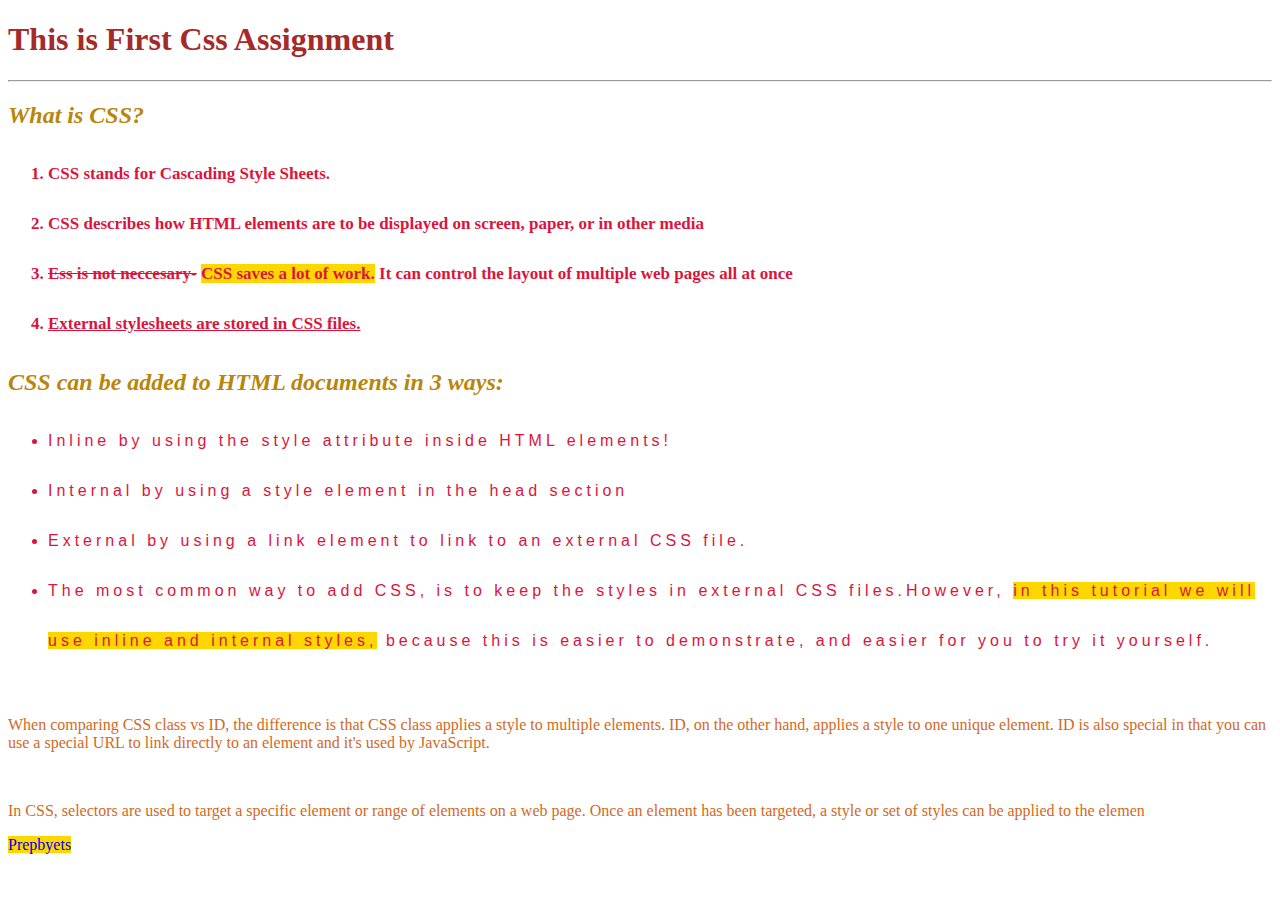
==== forms.html/CSS/CSS HANDSON 1/index.html @ 64188822 "i love css" ====
<!DOCTYPE html>
<html lang="en">
<head>
    <link rel="icon" href="./Assessts/icon.png">
    <link rel="stylesheet" href="./style1.css" >

  
    <meta name="Css Assessment 1" content="basic Css Assessment1 like colors and attributes">
    <title>Css Assessment 1</title>
</head>
<body>
    <h1>This is First Css Assignment</h1>
    <hr>
    <h2>What is CSS?</h2>
    <ol type="1" class="text">
        <li>CSS stands for Cascading Style Sheets.</li> 
        <li>CSS describes how HTML elements are to be displayed on screen, paper, or in other media</li>
        <li> <span class="del">Ess is not neccesary-</span> <span class="gold">CSS saves a lot of work.</span> It can control the layout of multiple web pages all at once</li>
        <li>    <span class="line">External stylesheets are stored in CSS files.</span>   </li>
    </ol>
    <h2>CSS can be added to HTML documents in 3 ways:  </h2>
    <ul class="section2">
        <li class="font">Inline by using the style attribute inside HTML elements!  </li>
        <li class="font"> Internal by using a style element in the head section  </li>
        <li class="font">External by using a link element to link to an external CSS file.</li>
        <li class="font"> The most common way to add CSS, is to keep the styles in external CSS files.However, <span class="gold" >in this tutorial we will use inline and internal styles,</span> because this is easier to demonstrate, and easier for you to try it yourself.</li>
    </ul> <br>
    <p>When comparing CSS class vs ID, the difference is that CSS class applies a style to multiple elements. ID, on the other hand, applies a style to one unique element. ID is also special in that you can use a special URL to link directly to an element and it's used by JavaScript.</p><br>
    <p>In CSS, selectors are used to target a specific element or range of elements on a web page. Once an element has been targeted, a style or set of styles can be applied to the elemen</p>
    <a href="https://www.prepbytes.com/login?redirect_uri=%2F">Prepbyets</a>
    
</body>
</html>
---- forms.html/CSS/CSS HANDSON 1/style1.css ----
h1{
    color: brown;
    font-family:Cambria, Cochin, Georgia, Times, 'Times New Roman', serif;
}
li{
    color:crimson;
    line-height: 50px;
}
h2{
    color:darkgoldenrod;
    font-style: italic;
}
p{
    color: chocolate;
}
.font{
    letter-spacing: 4px;
}
.text{
   font-size: 17px;
   font-weight: bold;
}
.section2{
    font-family:'Lucida Sans', 'Lucida Sans Regular', 'Lucida Grande', 'Lucida Sans Unicode', Geneva, Verdana, sans-serif;
}
.gold{
    background-color: gold;
    
}
.del{
    text-decoration: line-through;
}
.line{
    text-decoration: underline;
}
a{
    text-decoration: none;
    background-color: gold;
}
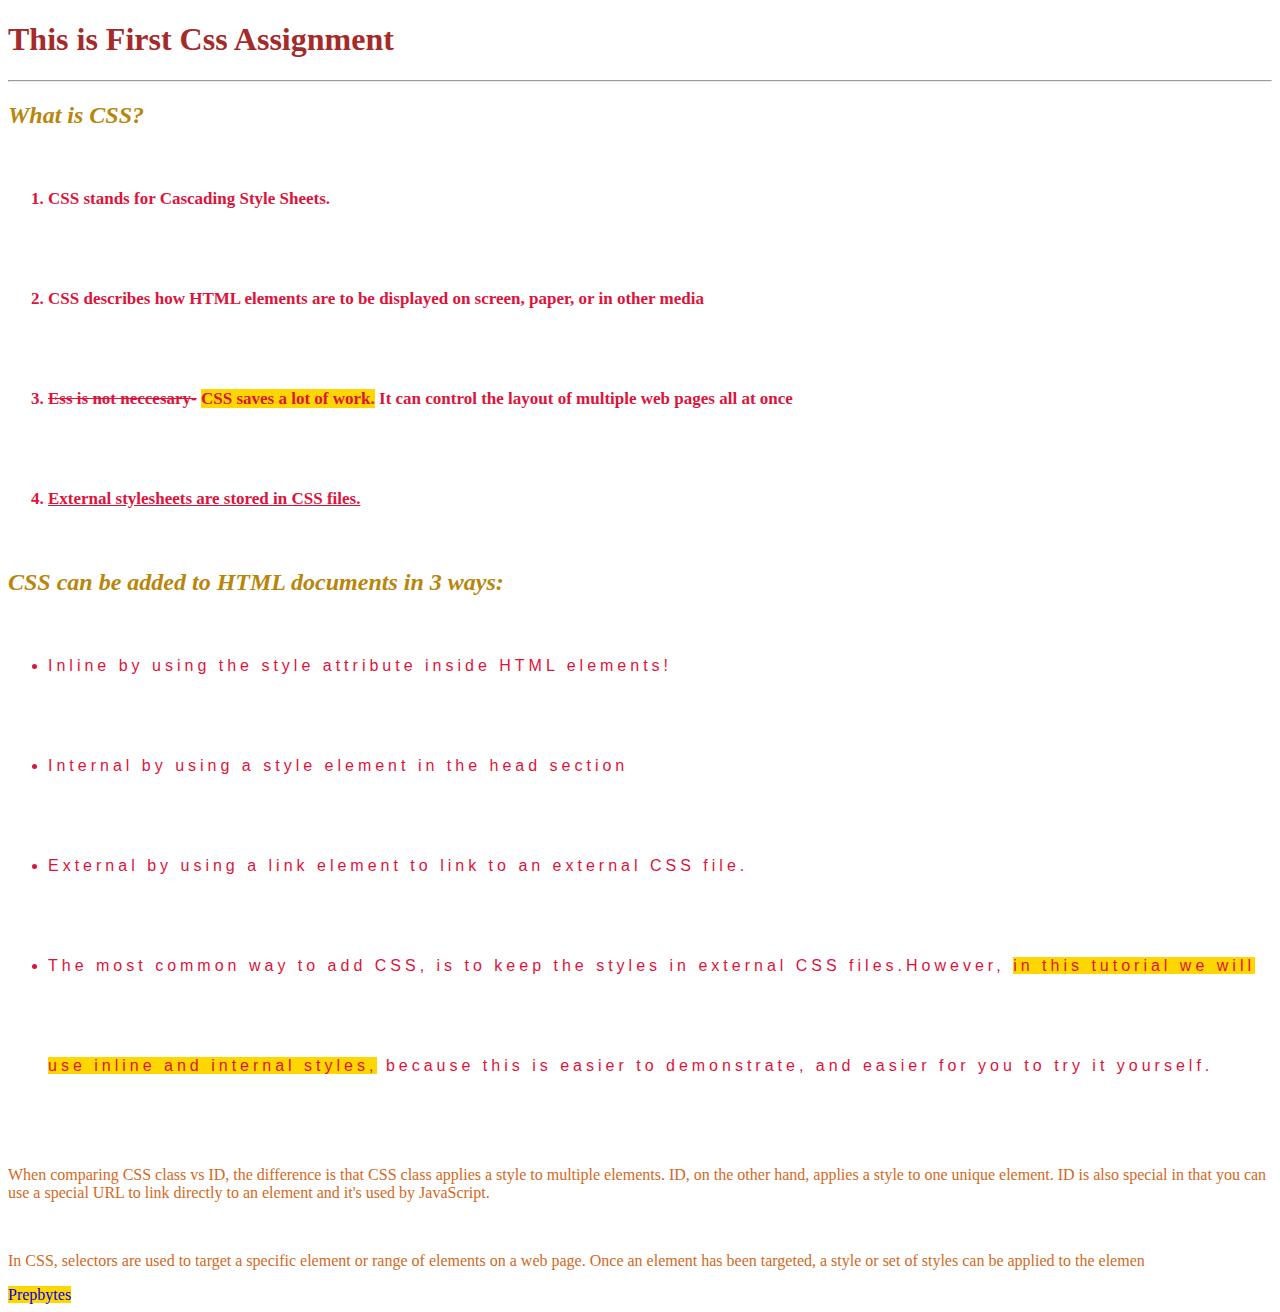
==== commit 69d7db9c: "surprise test" ====
--- a/forms.html/CSS/CSS HANDSON 1/index.html
+++ b/forms.html/CSS/CSS HANDSON 1/index.html
@@ -27,7 +27,7 @@
     </ul> <br>
     <p>When comparing CSS class vs ID, the difference is that CSS class applies a style to multiple elements. ID, on the other hand, applies a style to one unique element. ID is also special in that you can use a special URL to link directly to an element and it's used by JavaScript.</p><br>
     <p>In CSS, selectors are used to target a specific element or range of elements on a web page. Once an element has been targeted, a style or set of styles can be applied to the elemen</p>
-    <a href="https://www.prepbytes.com/login?redirect_uri=%2F">Prepbyets</a>
+    <a href="https://www.prepbytes.com/login?redirect_uri=%2F">Prepbytes</a>
     
 </body>
 </html>
--- a/forms.html/CSS/CSS HANDSON 1/style1.css
+++ b/forms.html/CSS/CSS HANDSON 1/style1.css
@@ -4,7 +4,7 @@
 }
 li{
     color:crimson;
-    line-height: 50px;
+    line-height: 100px;
 }
 h2{
     color:darkgoldenrod;
